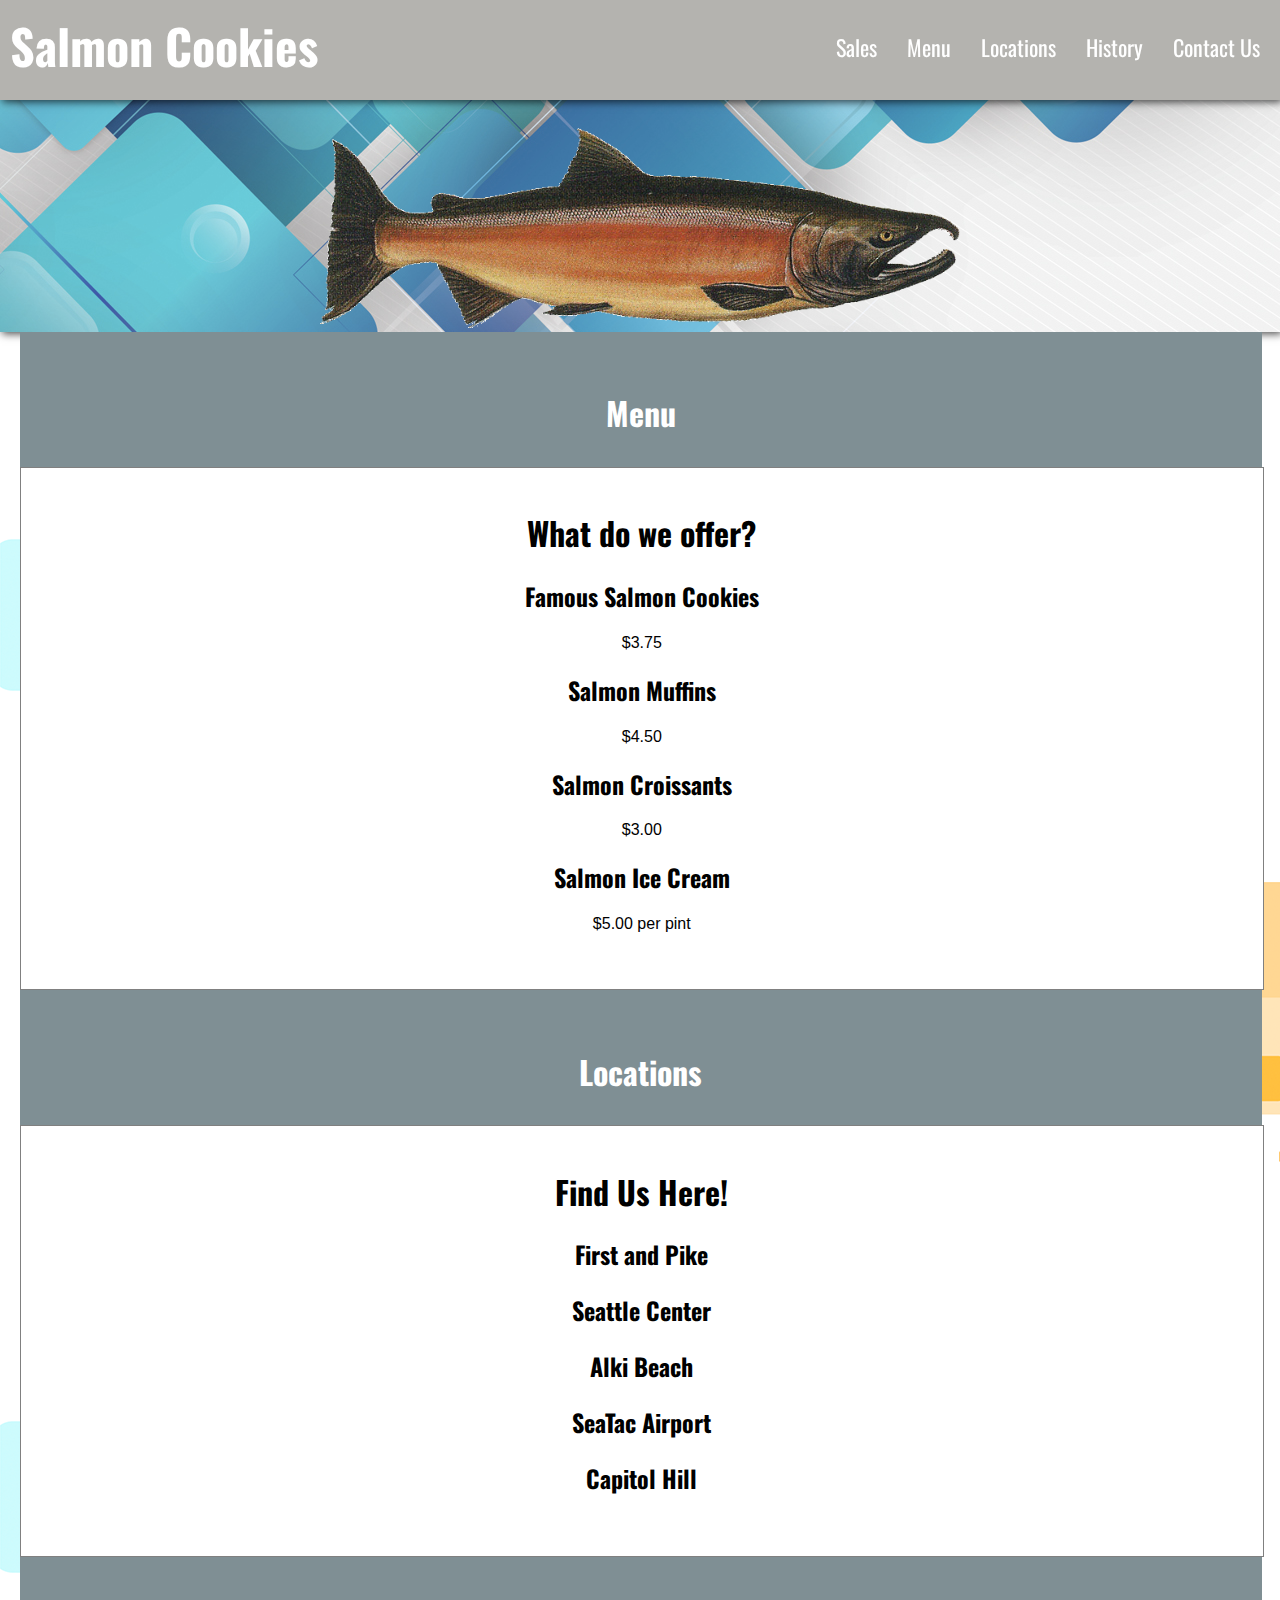
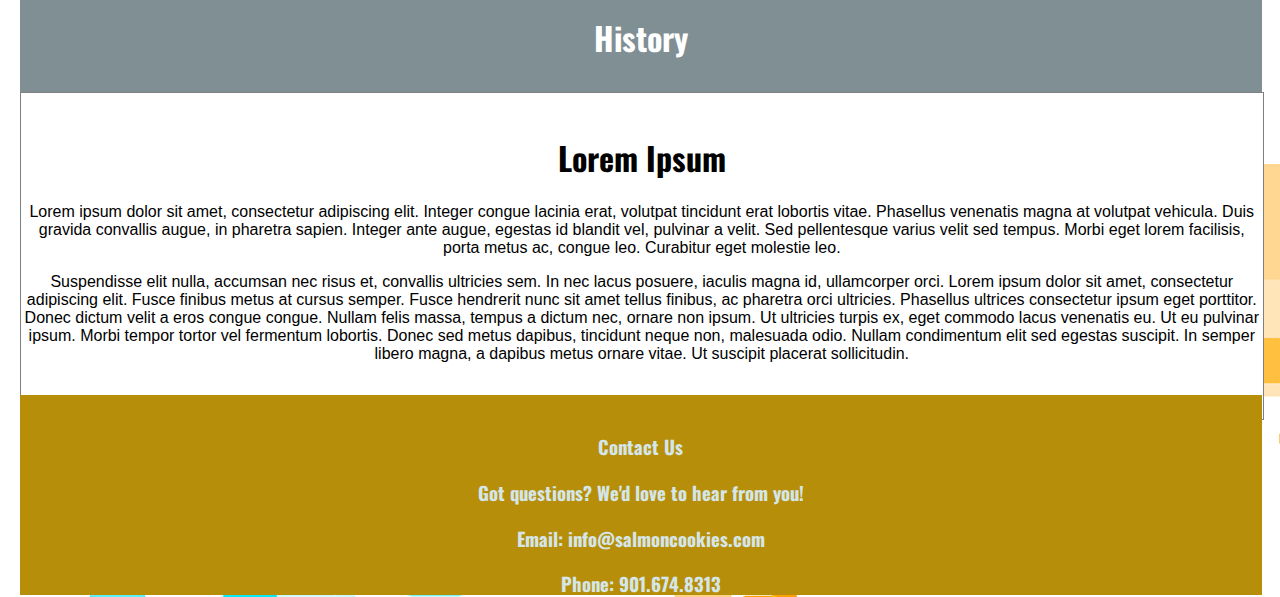
==== index.html @ ca8195d8 "changed some titles" ====
<!DOCTYPE html>
<html>
<head>
  <meta charset="utf-8">
  <title>Salmon Cookies | Seattle's Best Coffee Cookie</title>
  <link rel="stylesheet" href="style.css">
  <link href='https://fonts.googleapis.com/css?family=Oswald' rel='stylesheet'>
</head>
<body>
  <body>
    <div id="topBar">
      <div id="topInfo">
        <h1 id="headerName"><a href="#home">Salmon Cookies</a></h1>
        <a name="home"></a>
      </div>
      <div id="topNav">
        <ul>
          <li><a href="#contact">Contact Us</a></li>
          <li><a href="#history">History</a></li>
          <li><a href="#locations">Locations</a></li>
          <li><a href="#menu">Menu</a></li>
          <li><a href="sales.html">Sales</a></li>
        </ul>
      </div>
    </div>
    <div id="banner">
      <img src="imgs/salmon.png">
    </div>
      <div class="divider">
        <h1>Menu</h1>
        <a name=menu></a>
      </div>
      <div class="mainContainers">
        <h1>What do we offer?</h1>
        <h2>Famous Salmon Cookies</h2>
        <div class="price"><p>$3.75</p></div>
        <h2>Salmon Muffins</h2>
        <div class="price"><p>$4.50</p></div>
        <h2>Salmon Croissants</h2>
        <div class="price"><p>$3.00</p></div>
        <h2>Salmon Ice Cream</h2>
        <div class="price"><p>$5.00 per pint</p></div>
      </div>

      <div class="divider">
        <h1>Locations</h1>
        <a name="locations"></a>
      </div>

      <div class="mainContainers">
        <h1>Find Us Here!</h1>
        <h2>First and Pike</h2>
        <h2>Seattle Center</h2>
        <h2>Alki Beach</h2>
        <h2>SeaTac Airport</h2>
        <h2>Capitol Hill</h2>
      </div>

      <div class="divider">
        <h1>History</h1>
        <a name="history"></a>
      </div>

      <div class="mainContainers">
        <h1>Lorem Ipsum</h1>
        <p>Lorem ipsum dolor sit amet, consectetur adipiscing elit. Integer congue lacinia erat, volutpat tincidunt erat lobortis vitae. Phasellus venenatis magna at volutpat vehicula. Duis gravida convallis augue, in pharetra sapien. Integer ante augue, egestas id blandit vel, pulvinar a velit. Sed pellentesque varius velit sed tempus. Morbi eget lorem facilisis, porta metus ac, congue leo. Curabitur eget molestie leo.</p>
        <p>Suspendisse elit nulla, accumsan nec risus et, convallis ultricies sem. In nec lacus posuere, iaculis magna id, ullamcorper orci. Lorem ipsum dolor sit amet, consectetur adipiscing elit. Fusce finibus metus at cursus semper. Fusce hendrerit nunc sit amet tellus finibus, ac pharetra orci ultricies. Phasellus ultrices consectetur ipsum eget porttitor. Donec dictum velit a eros congue congue. Nullam felis massa, tempus a dictum nec, ornare non ipsum. Ut ultricies turpis ex, eget commodo lacus venenatis eu. Ut eu pulvinar ipsum. Morbi tempor tortor vel fermentum lobortis. Donec sed metus dapibus, tincidunt neque non, malesuada odio. Nullam condimentum elit sed egestas suscipit. In semper libero magna, a dapibus metus ornare vitae. Ut suscipit placerat sollicitudin.</p>
      </div>

        <div id="footerContainer">
          <a name="contact"></a>
          <div id="contactInfo">
            <h3>Contact Us<h3>
              <p>Got questions? We'd love to hear from you!</p>
              <p>Email: info@salmoncookies.com</p>
              <p>Phone: 901.674.8313</p>
            </div>
          </div>

        </body>
        </html>
---- style.css ----
html, body {
  margin: 0;
  padding: 0;
}

body {
  background-image: url("imgs/background.png");
  background-repeat: repeat-y;
}

img {
  height: 100%
}

a {
  text-decoration: none;
  color: inherit;
}

#topBar {
  background-color: rgb(180, 179, 175);
  color: white;
  box-shadow: 2px 2px 8px rgba(0, 0, 0, 0.7);
  padding: 0px;
  position: fixed;
  width: 100%;
  height: 100px;
}

#topBar #topNav li {
  display: inline-block;
  float: right;
  padding: 15px 20px 0px 10px;
  height: 35px;
  font-family: 'Oswald', sans-serif;
  font-size: 22px;
}

#topBar #topNav li:hover {
  color: rgb(30, 163, 180);
}

#headerName {
  float: left;
  text-align: left;
  font-family: 'Oswald', sans-serif;
  font-size: 48px;
  width: 40%;
  margin: 10px 20px 20px 10px;
}

#banner {
  background-image: url("imgs/banner3.jpg");
  padding: 128px 0px 4px 0px;
  height: 200px;
  box-shadow: 2px 2px 8px rgba(0, 0, 0, 0.7);
}

#banner img {
  padding-left: 25%;
}

#footerContainer {
  color: rgb(213, 230, 232);
  background-color: rgb(182, 142, 10);
  text-align: center;
  position: relative;
  height: 180px;
  padding-top: 20px;
  width: 97%;
  margin: -25px 20px 0px 20px;
  font-family: 'Baskerville', serif;
}

#price {
  font-family: 'Georgia', serif;
}

.mainContainers {
  color: black;
  background-color: white;
  text-align: center;
  width: 97%;
  padding: 20px 0px 40px 0px;
  margin: 0px 20px;
  border: grey solid 1px;
}

.mainContainers h1,h2,h3 {
  font-family: 'Oswald', sans-serif;
}

.mainContainers p {
  font-family: 'Helvetica', sans-serif;
}

.mainContainers table,th,td {
  font-family: 'Helvetica', sans-serif;
  text-align: left;
  border-collapse: collapse;
}

.mainContainers th,td {
  border-bottom: 1px solid rgb(234, 234, 234);
  padding: 10px;
}

.mainContainers th {
  background-color: rgb(70, 70, 70);
  color: white;
}

.mainContainers tr:hover {
  background-color: rgb(219, 242, 255)
}

.divider {
  text-align: center;
  width: 97%;
  padding: 36px 0px 60px 0px;
  margin: 0px 20px 0px 20px;
  height: 39px;
  background-color: rgb(127, 143, 148);
  color: white;
  font-family: 'Oswald', sans-serif;
}
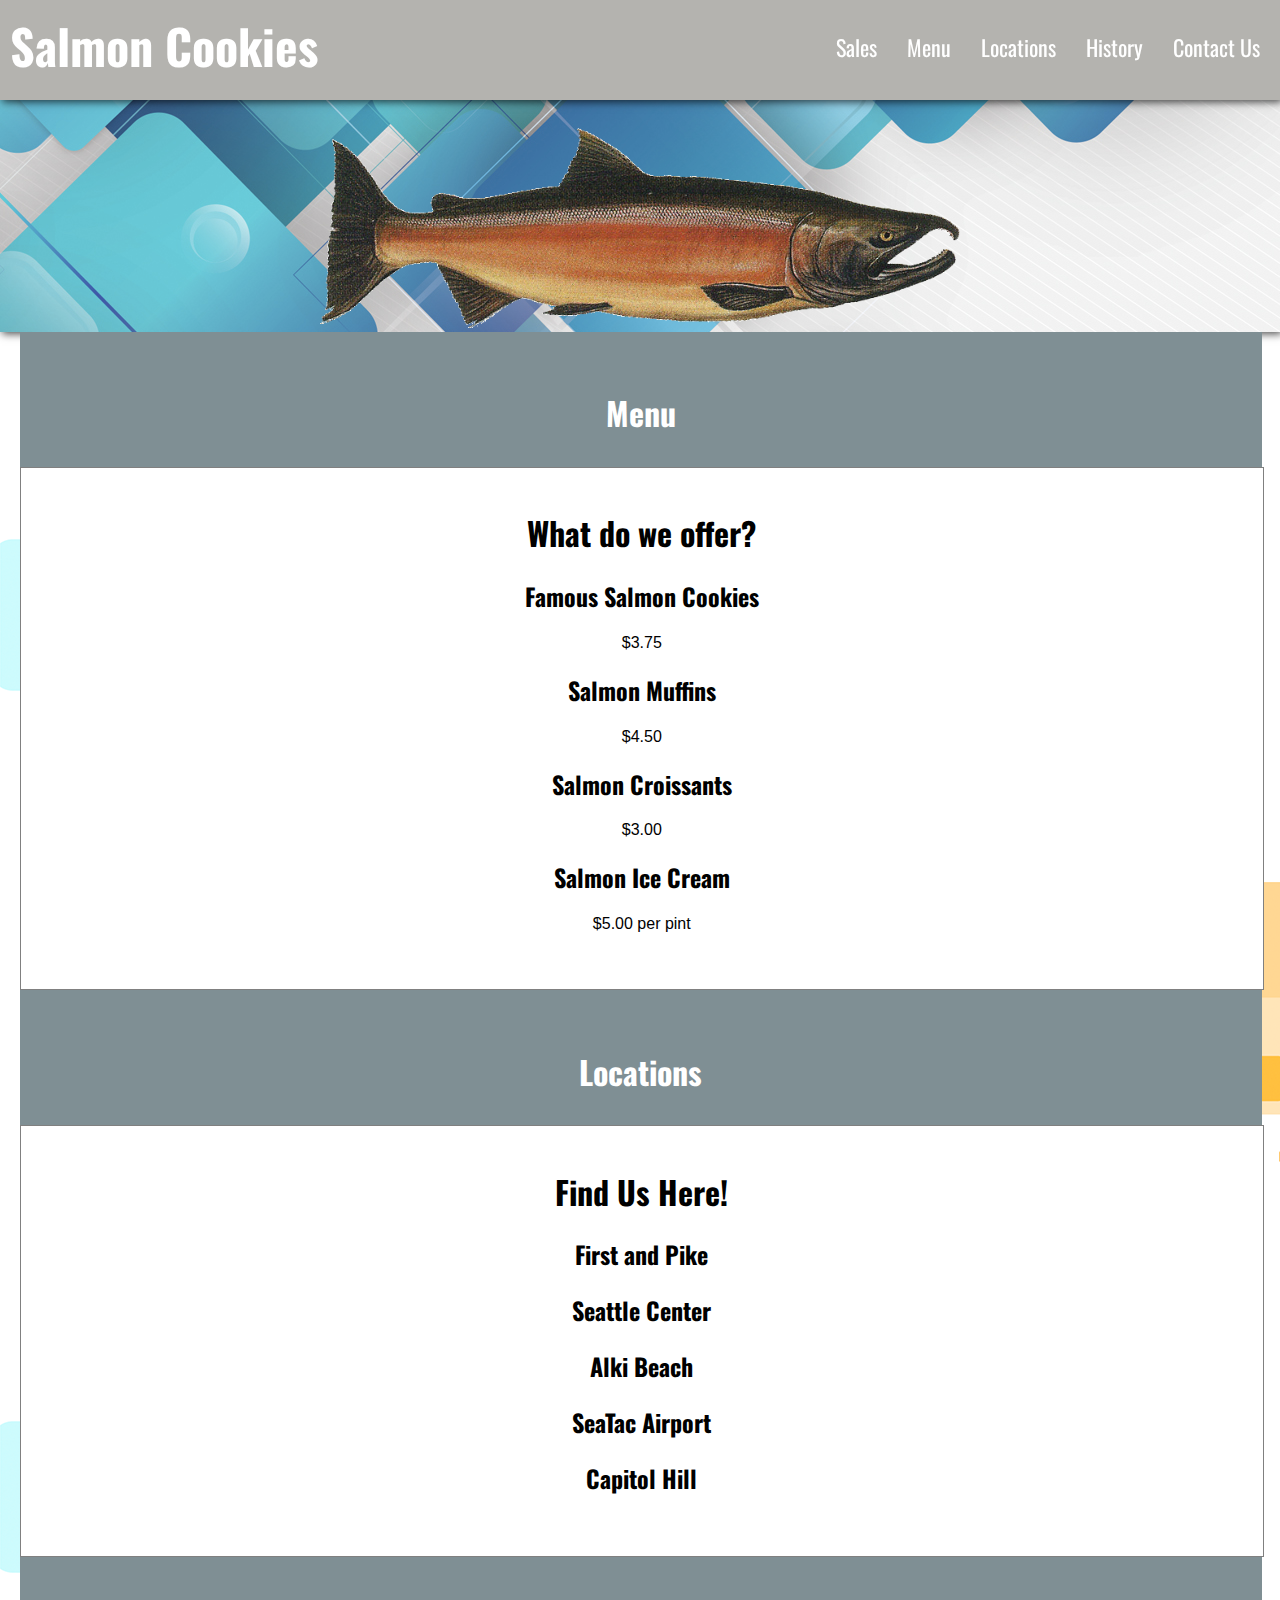
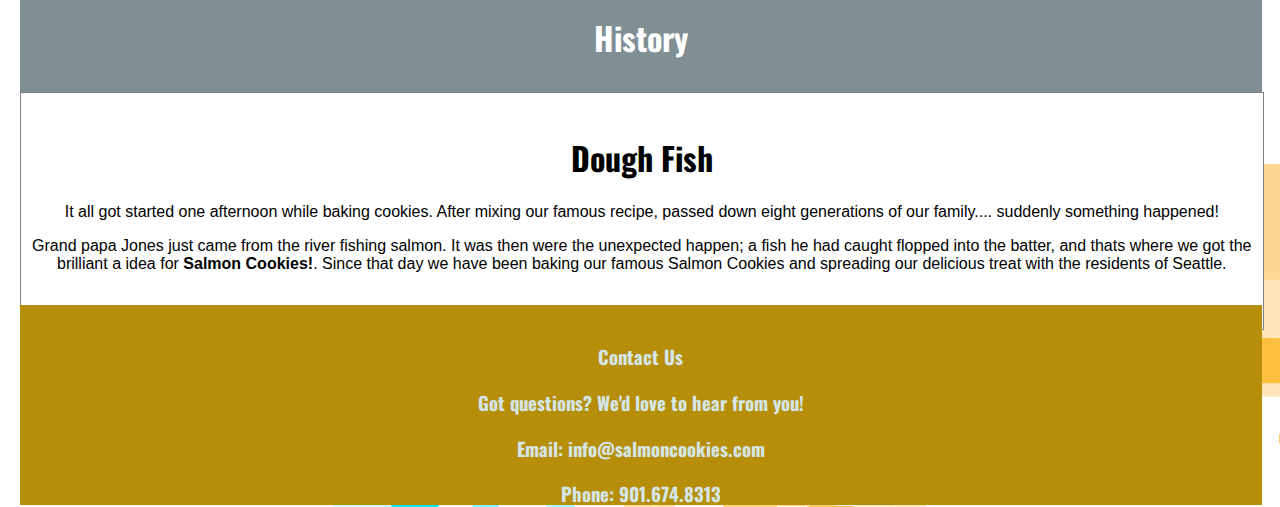
==== commit d55d8629: "added story to index" ====
--- a/index.html
+++ b/index.html
@@ -62,9 +62,9 @@
       </div>
 
       <div class="mainContainers">
-        <h1>Lorem Ipsum</h1>
-        <p>Lorem ipsum dolor sit amet, consectetur adipiscing elit. Integer congue lacinia erat, volutpat tincidunt erat lobortis vitae. Phasellus venenatis magna at volutpat vehicula. Duis gravida convallis augue, in pharetra sapien. Integer ante augue, egestas id blandit vel, pulvinar a velit. Sed pellentesque varius velit sed tempus. Morbi eget lorem facilisis, porta metus ac, congue leo. Curabitur eget molestie leo.</p>
-        <p>Suspendisse elit nulla, accumsan nec risus et, convallis ultricies sem. In nec lacus posuere, iaculis magna id, ullamcorper orci. Lorem ipsum dolor sit amet, consectetur adipiscing elit. Fusce finibus metus at cursus semper. Fusce hendrerit nunc sit amet tellus finibus, ac pharetra orci ultricies. Phasellus ultrices consectetur ipsum eget porttitor. Donec dictum velit a eros congue congue. Nullam felis massa, tempus a dictum nec, ornare non ipsum. Ut ultricies turpis ex, eget commodo lacus venenatis eu. Ut eu pulvinar ipsum. Morbi tempor tortor vel fermentum lobortis. Donec sed metus dapibus, tincidunt neque non, malesuada odio. Nullam condimentum elit sed egestas suscipit. In semper libero magna, a dapibus metus ornare vitae. Ut suscipit placerat sollicitudin.</p>
+        <h1>Dough Fish</h1>
+        <p>It all got started one afternoon while baking cookies. After mixing our famous recipe, passed down eight generations of our family.... suddenly something happened!</p>
+        <p>Grand papa Jones just came from the river fishing salmon. It was then were the unexpected happen; a fish he had caught flopped into the batter, and thats where we got the brilliant a idea for <strong>Salmon Cookies!</strong>. Since that day we have been baking our famous Salmon Cookies and spreading our delicious treat with the residents of Seattle. </p>
       </div>
 
         <div id="footerContainer">
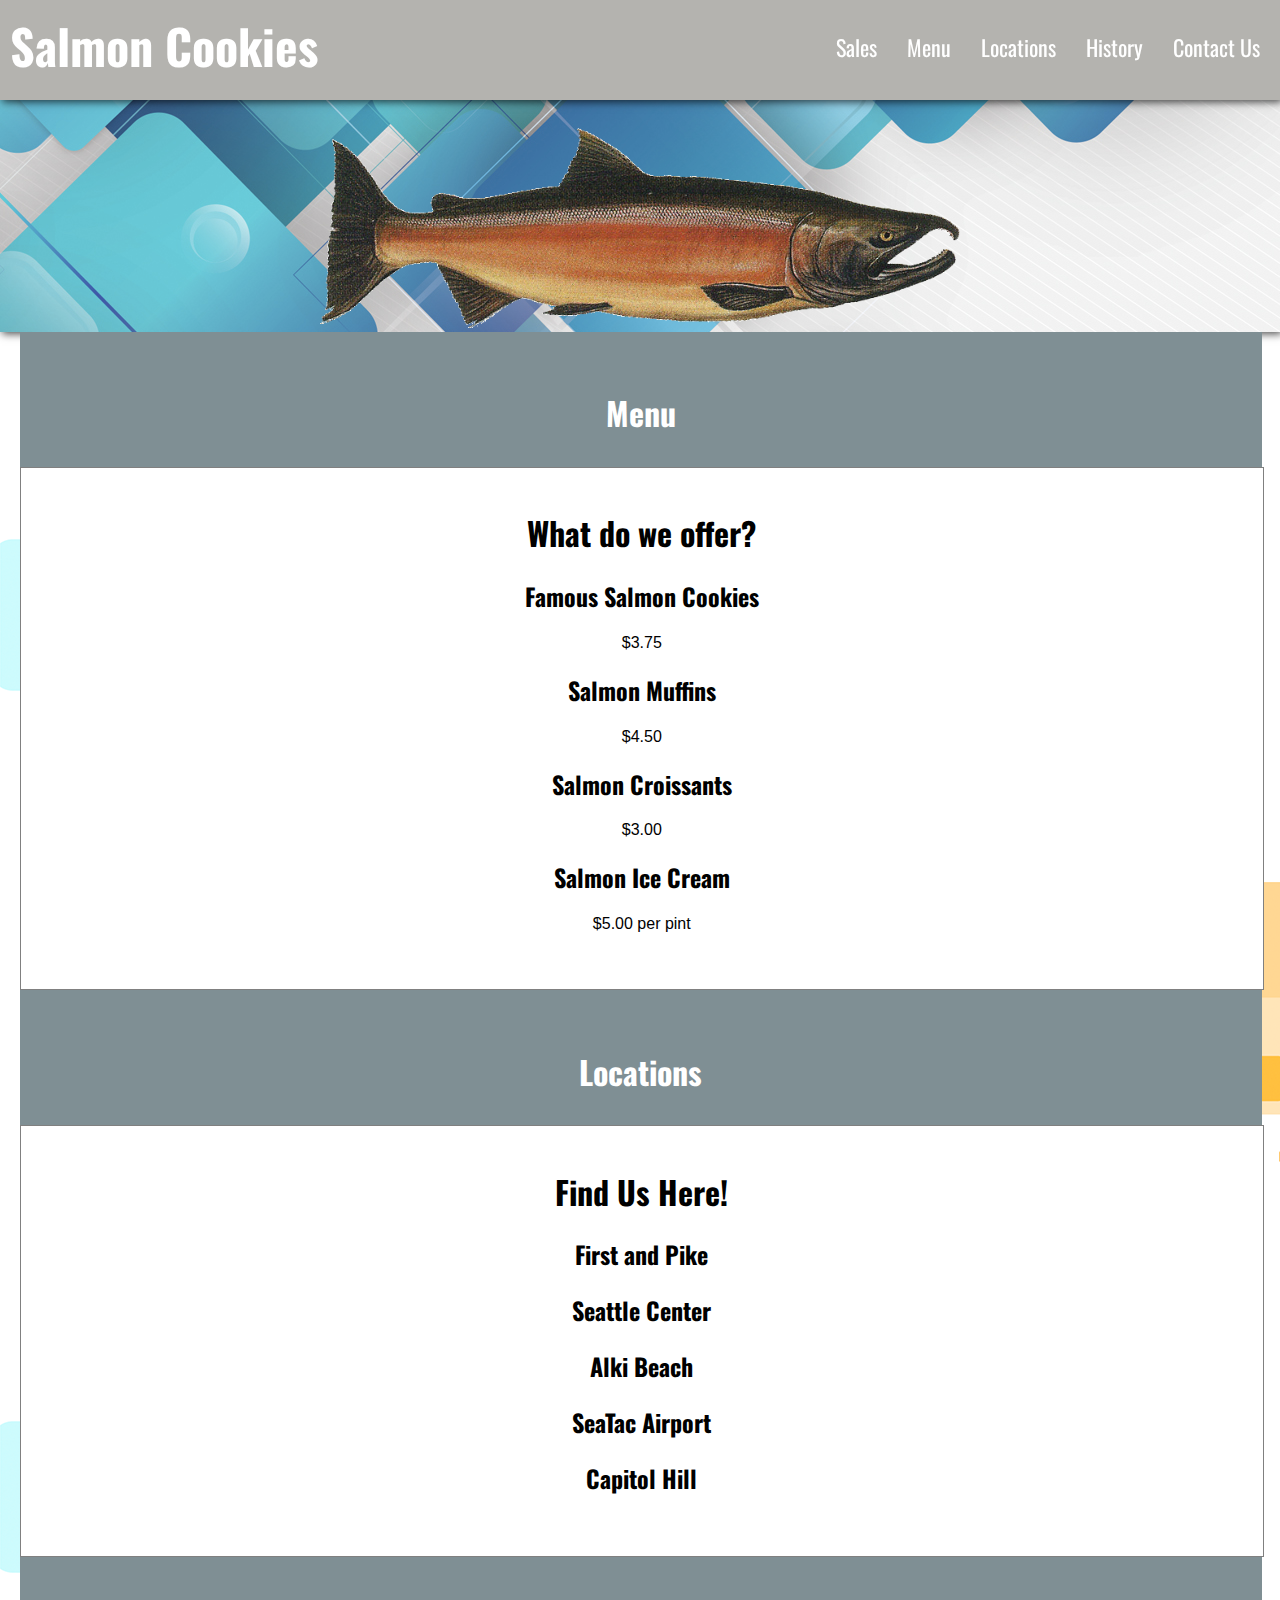
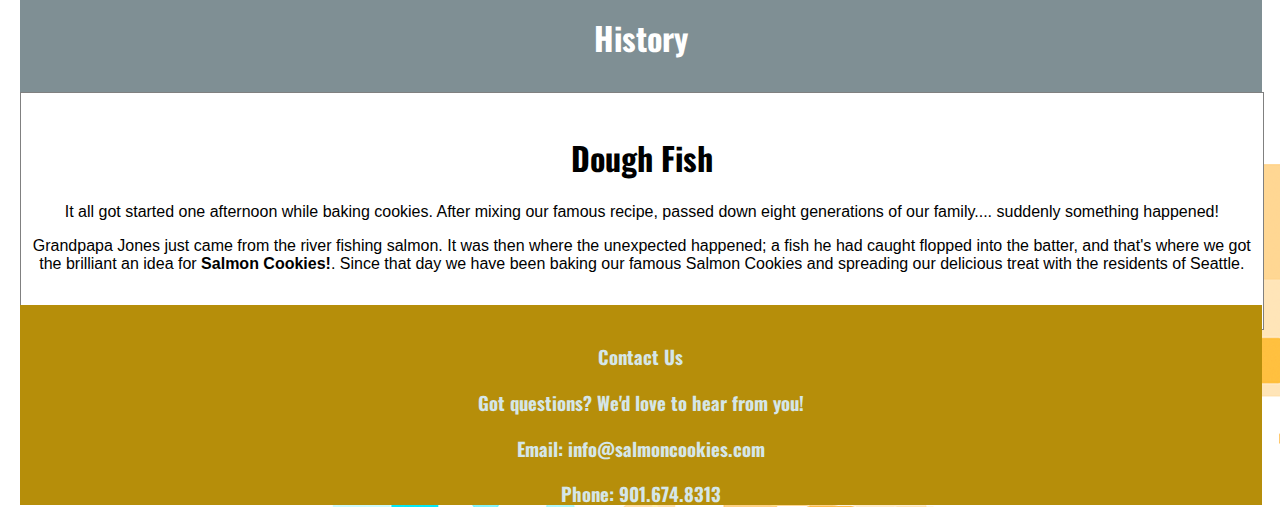
==== commit ddd99c78: "fixed gammar on story" ====
--- a/index.html
+++ b/index.html
@@ -64,7 +64,7 @@
       <div class="mainContainers">
         <h1>Dough Fish</h1>
         <p>It all got started one afternoon while baking cookies. After mixing our famous recipe, passed down eight generations of our family.... suddenly something happened!</p>
-        <p>Grand papa Jones just came from the river fishing salmon. It was then were the unexpected happen; a fish he had caught flopped into the batter, and thats where we got the brilliant a idea for <strong>Salmon Cookies!</strong>. Since that day we have been baking our famous Salmon Cookies and spreading our delicious treat with the residents of Seattle. </p>
+        <p>Grandpapa Jones just came from the river fishing salmon. It was then where the unexpected happened; a fish he had caught flopped into the batter, and that's where we got the brilliant an idea for <strong>Salmon Cookies!</strong>. Since that day we have been baking our famous Salmon Cookies and spreading our delicious treat with the residents of Seattle. </p>
       </div>
 
         <div id="footerContainer">
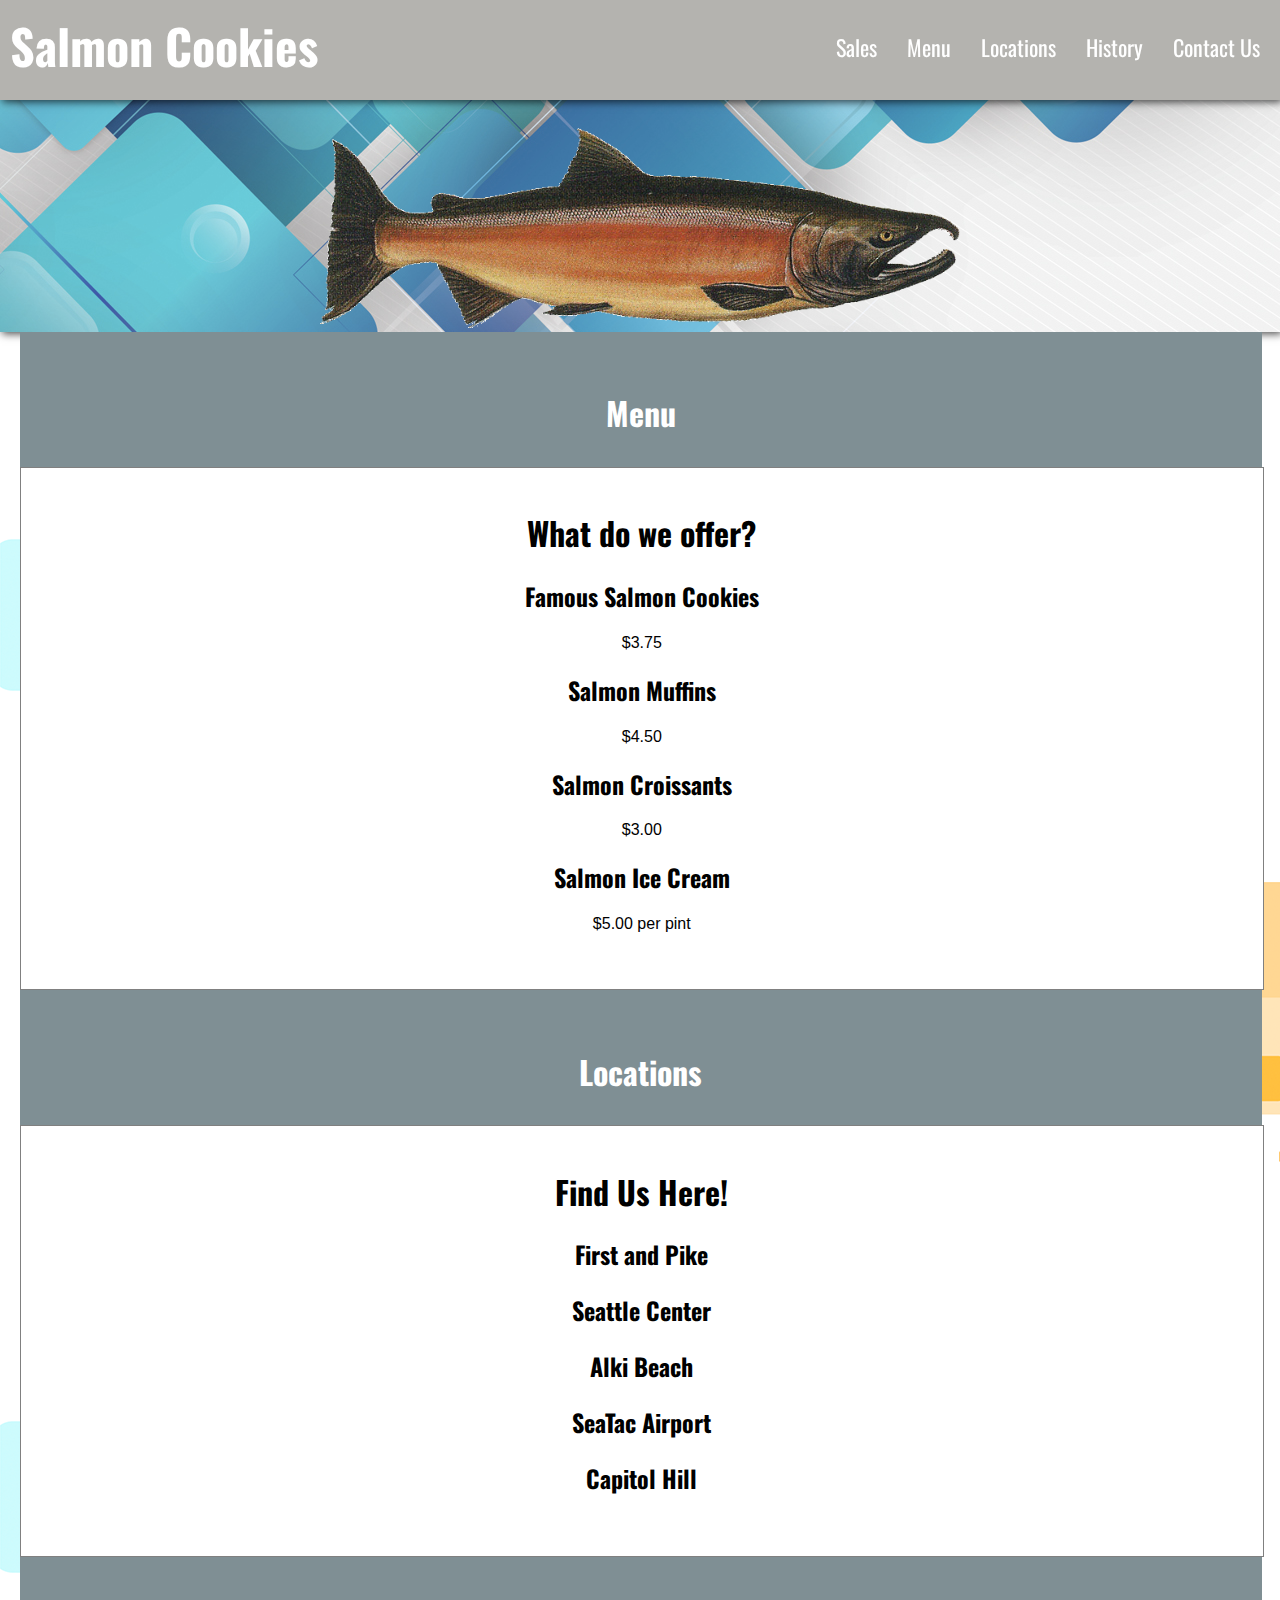
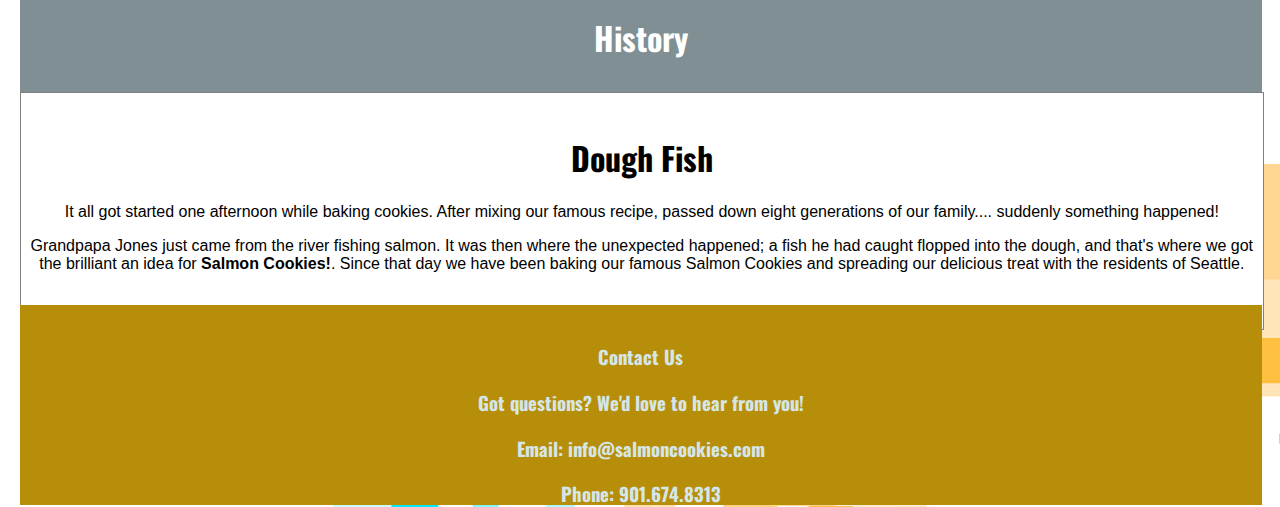
==== commit af2c4fec: "fixed story" ====
--- a/index.html
+++ b/index.html
@@ -64,7 +64,7 @@
       <div class="mainContainers">
         <h1>Dough Fish</h1>
         <p>It all got started one afternoon while baking cookies. After mixing our famous recipe, passed down eight generations of our family.... suddenly something happened!</p>
-        <p>Grandpapa Jones just came from the river fishing salmon. It was then where the unexpected happened; a fish he had caught flopped into the batter, and that's where we got the brilliant an idea for <strong>Salmon Cookies!</strong>. Since that day we have been baking our famous Salmon Cookies and spreading our delicious treat with the residents of Seattle. </p>
+        <p>Grandpapa Jones just came from the river fishing salmon. It was then where the unexpected happened; a fish he had caught flopped into the dough, and that's where we got the brilliant an idea for <strong>Salmon Cookies!</strong>. Since that day we have been baking our famous Salmon Cookies and spreading our delicious treat with the residents of Seattle. </p>
       </div>
 
         <div id="footerContainer">
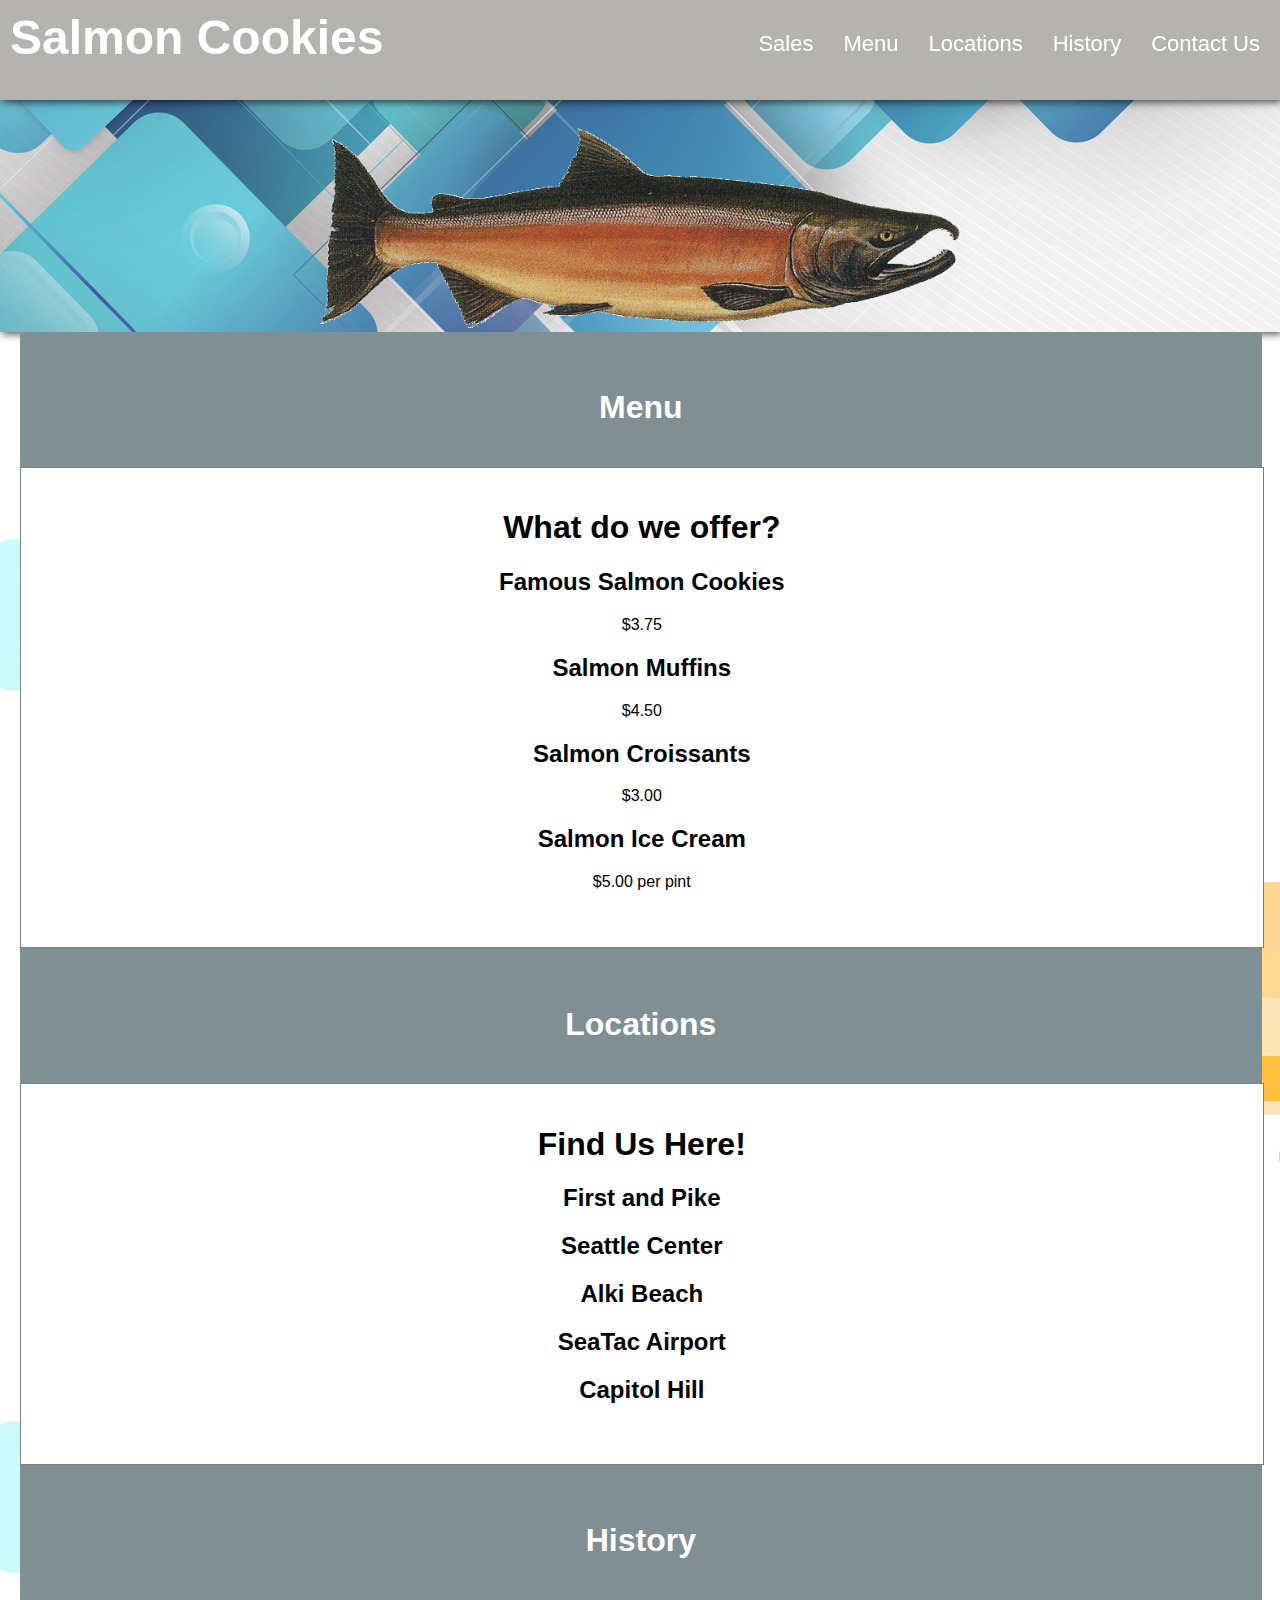
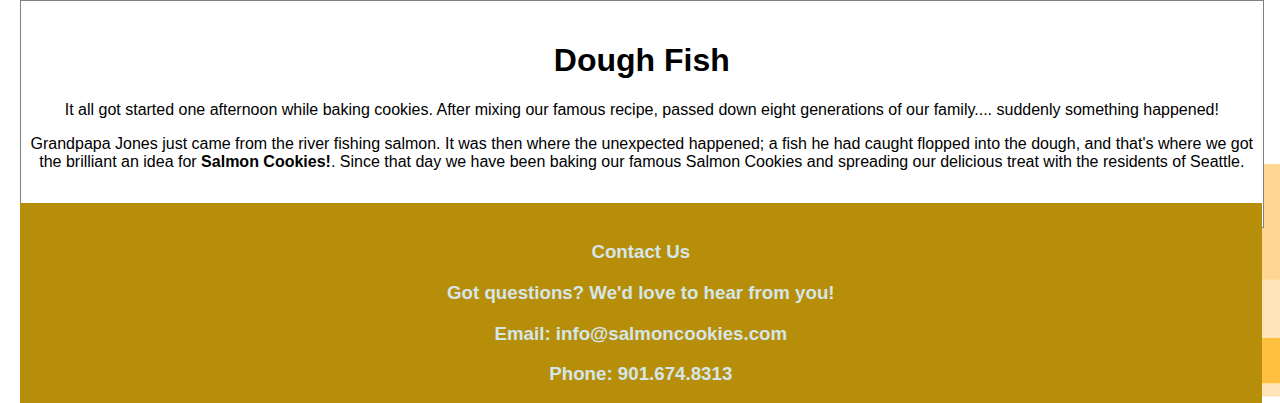
==== commit aa0f84d2: "change fonts on both html file" ====
--- a/index.html
+++ b/index.html
@@ -4,13 +4,13 @@
   <meta charset="utf-8">
   <title>Salmon Cookies | Seattle's Best Coffee Cookie</title>
   <link rel="stylesheet" href="style.css">
-  <link href='https://fonts.googleapis.com/css?family=Oswald' rel='stylesheet'>
+  <link href="https://fonts.googleapis.com/css?family=Amiko" rel="stylesheet">
 </head>
 <body>
   <body>
     <div id="topBar">
       <div id="topInfo">
-        <h1 id="headerName"><a href="#home">Salmon Cookies</a></h1>
+        <h1 id="headerName"><a href="index.html">Salmon Cookies</a></h1>
         <a name="home"></a>
       </div>
       <div id="topNav">
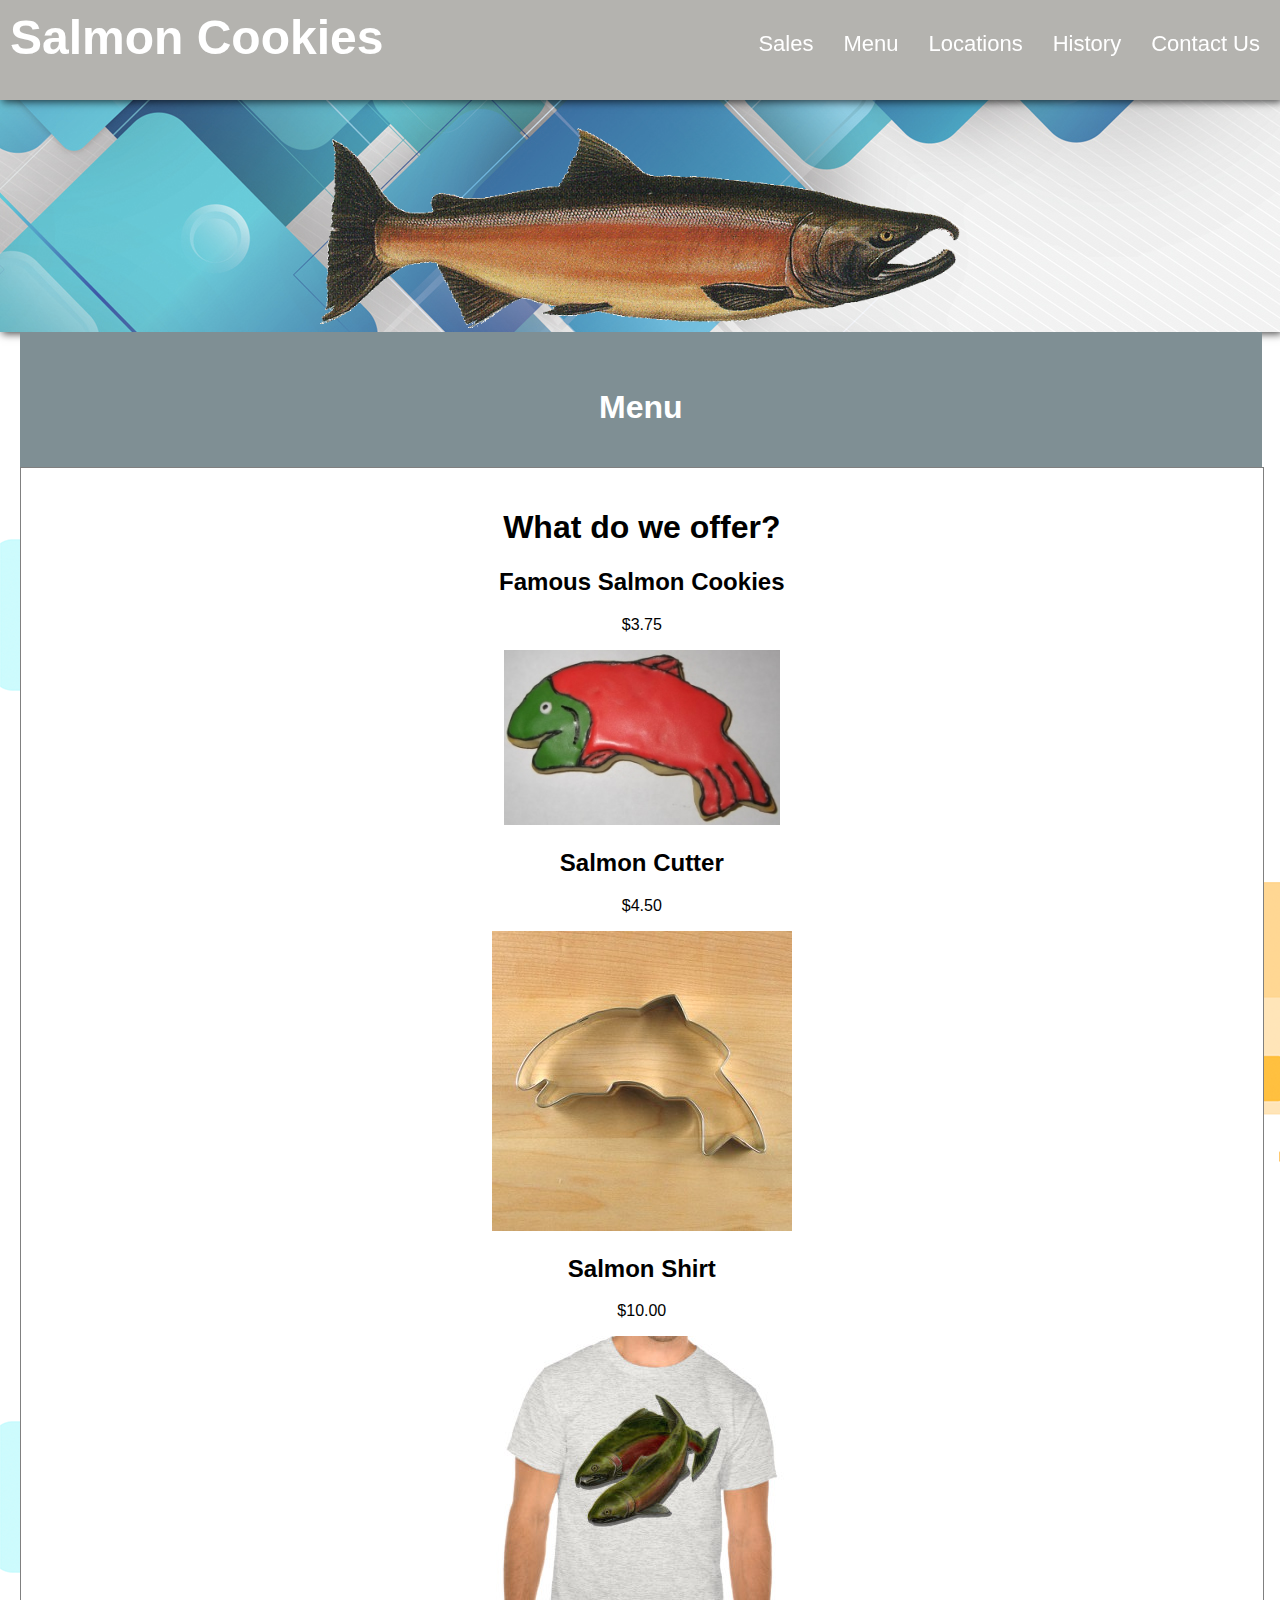
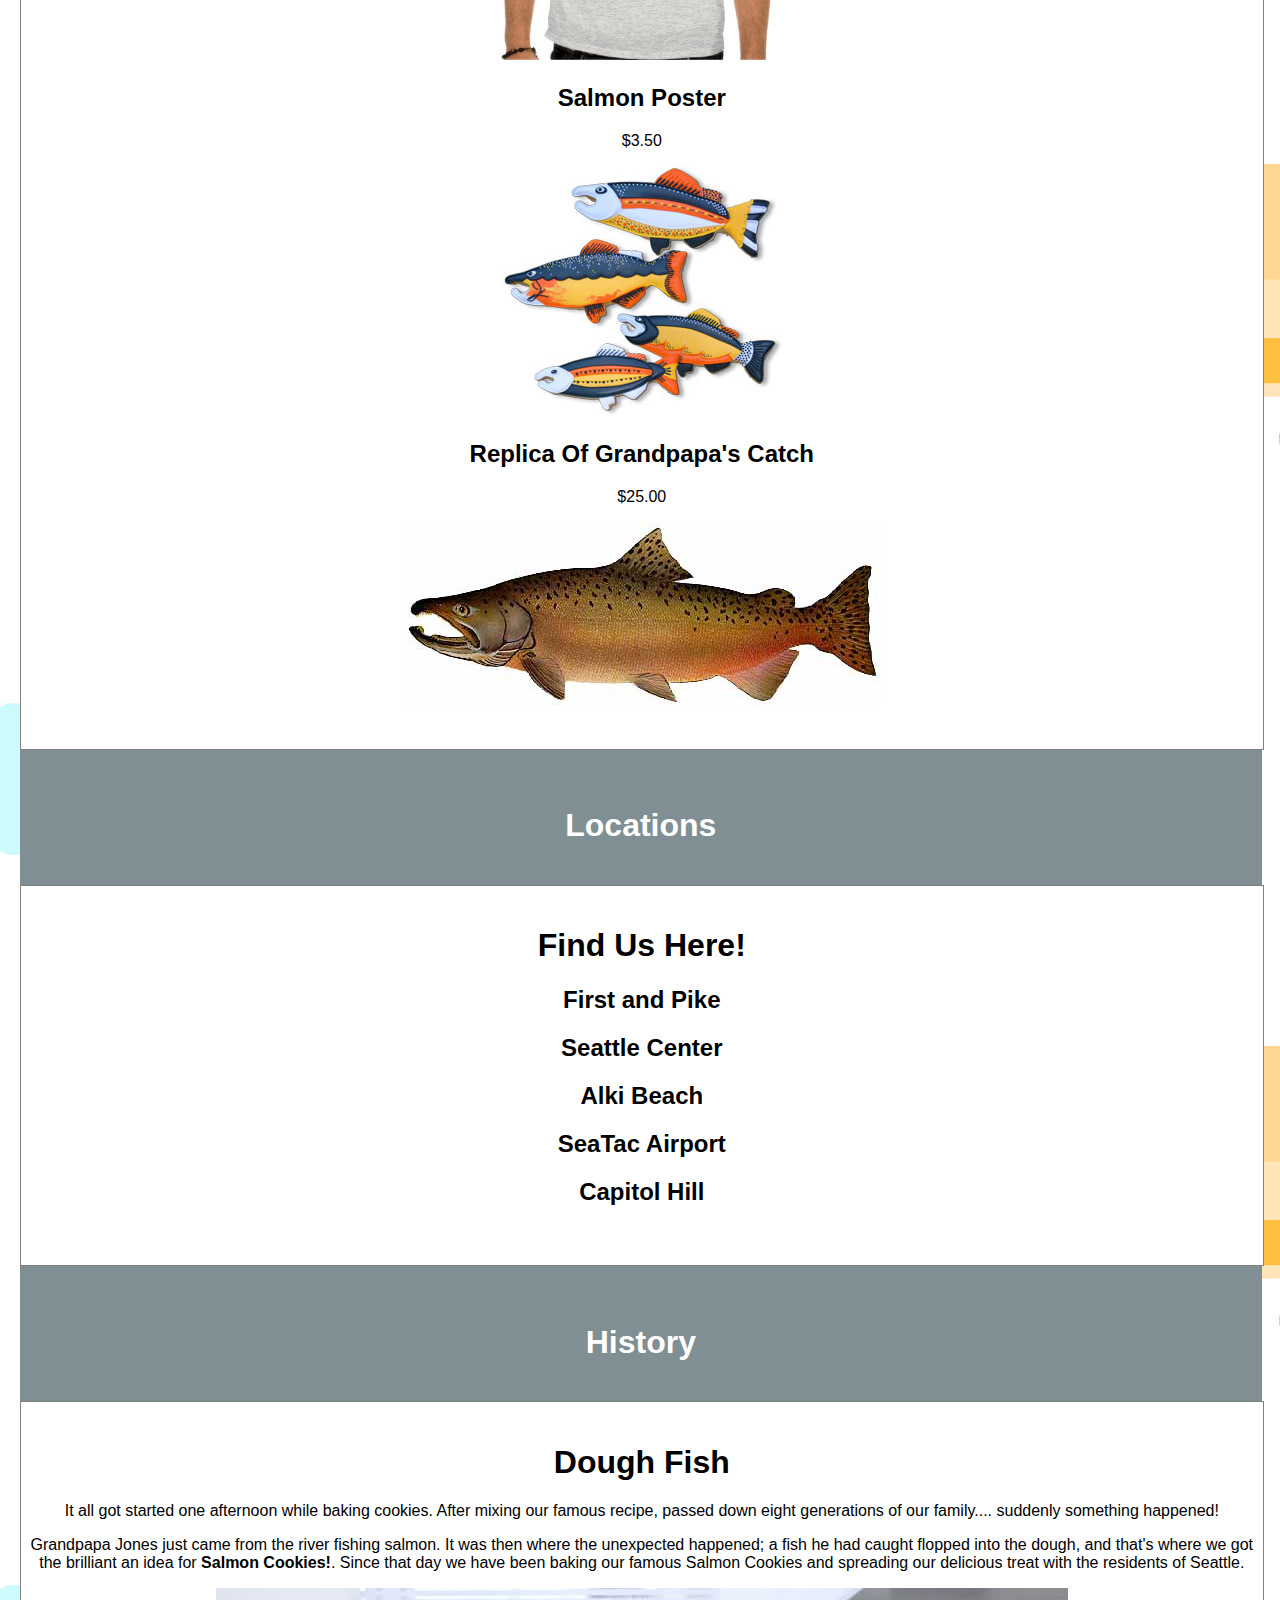
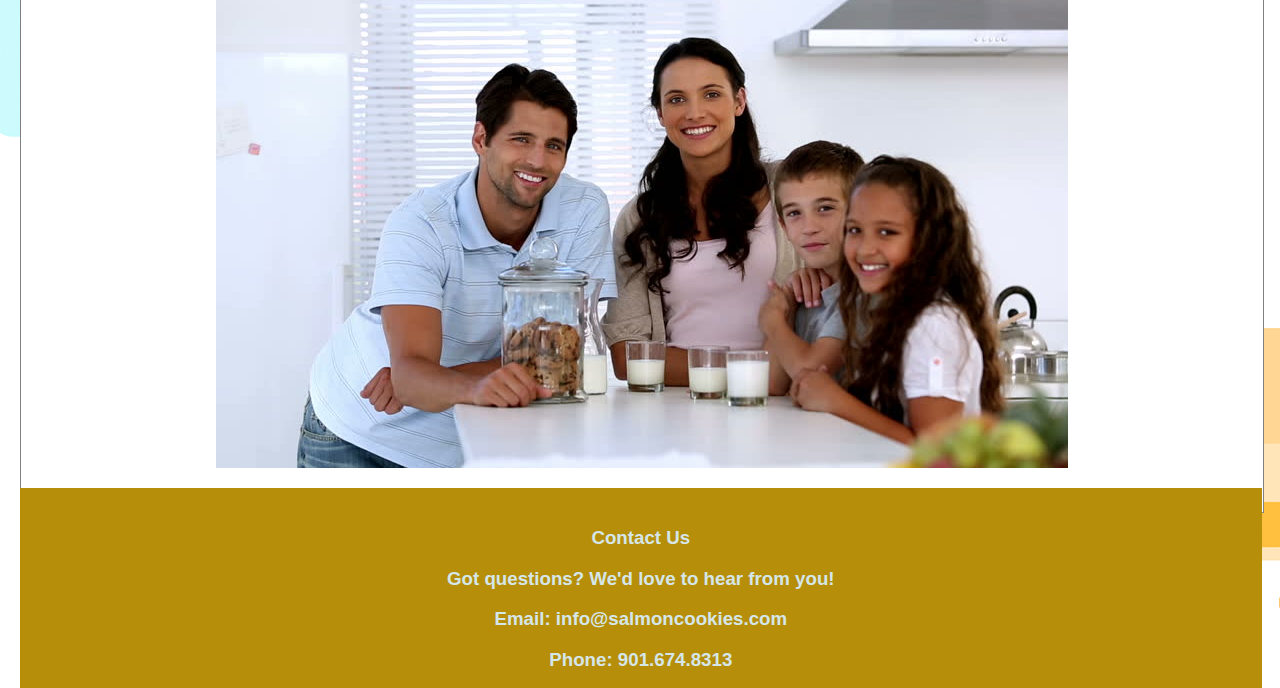
==== commit efc3ef70: "added form on sales htlm file, added pictures to index" ====
--- a/index.html
+++ b/index.html
@@ -34,12 +34,19 @@
         <h1>What do we offer?</h1>
         <h2>Famous Salmon Cookies</h2>
         <div class="price"><p>$3.75</p></div>
-        <h2>Salmon Muffins</h2>
+        <img src="imgs/frosted-cookie.jpg">
+        <h2>Salmon Cutter</h2>
         <div class="price"><p>$4.50</p></div>
-        <h2>Salmon Croissants</h2>
-        <div class="price"><p>$3.00</p></div>
-        <h2>Salmon Ice Cream</h2>
-        <div class="price"><p>$5.00 per pint</p></div>
+        <img src="imgs/cutter.jpeg">
+        <h2>Salmon Shirt</h2>
+        <div class="price"><p>$10.00</p></div>
+        <img src="imgs/shirt.jpg">
+        <h2>Salmon Poster</h2>
+        <div class="price"><p>$3.50</p></div>
+        <img src="imgs/fish.jpg">
+        <h2>Replica Of Grandpapa's Catch</h2>
+        <div class="price"><p>$25.00</p></div>
+        <img src="imgs/chinook.jpg">
       </div>
 
       <div class="divider">
@@ -65,6 +72,7 @@
         <h1>Dough Fish</h1>
         <p>It all got started one afternoon while baking cookies. After mixing our famous recipe, passed down eight generations of our family.... suddenly something happened!</p>
         <p>Grandpapa Jones just came from the river fishing salmon. It was then where the unexpected happened; a fish he had caught flopped into the dough, and that's where we got the brilliant an idea for <strong>Salmon Cookies!</strong>. Since that day we have been baking our famous Salmon Cookies and spreading our delicious treat with the residents of Seattle. </p>
+        <img src="imgs/family.jpg">
       </div>
 
         <div id="footerContainer">
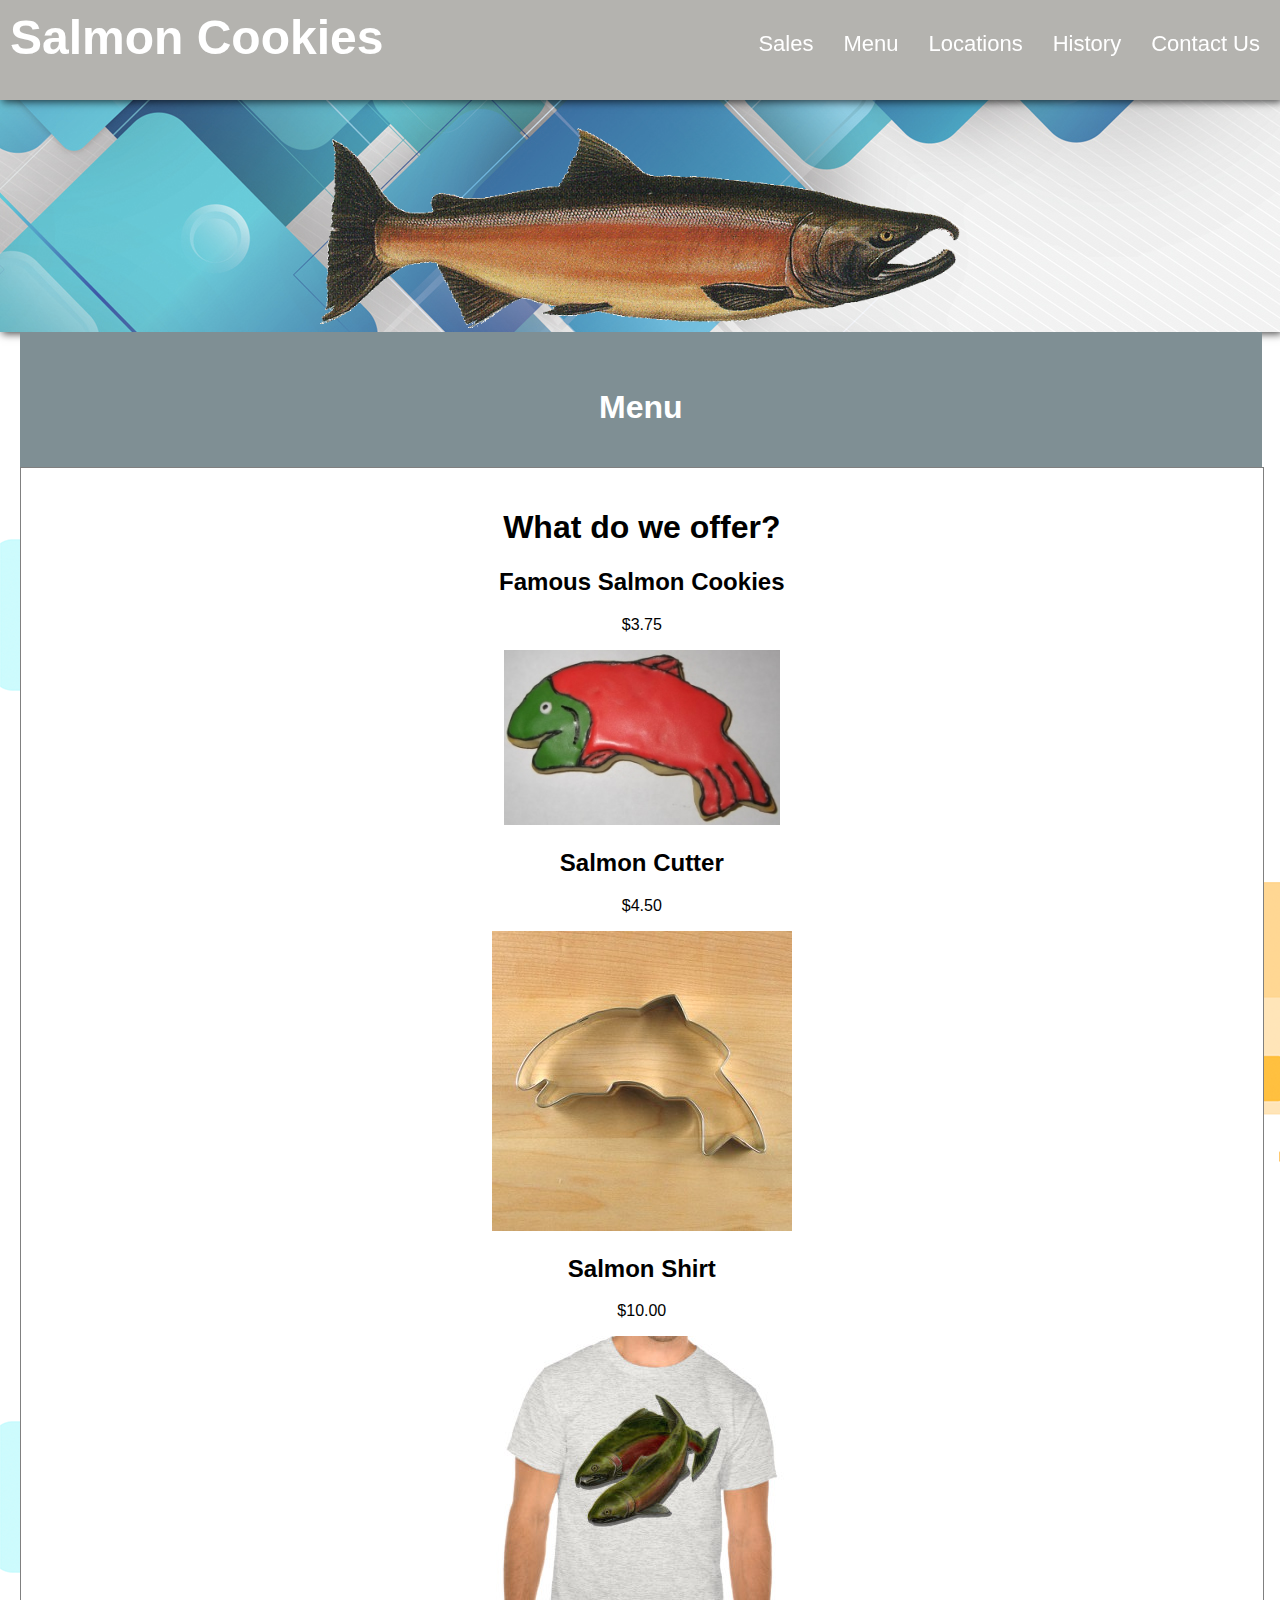
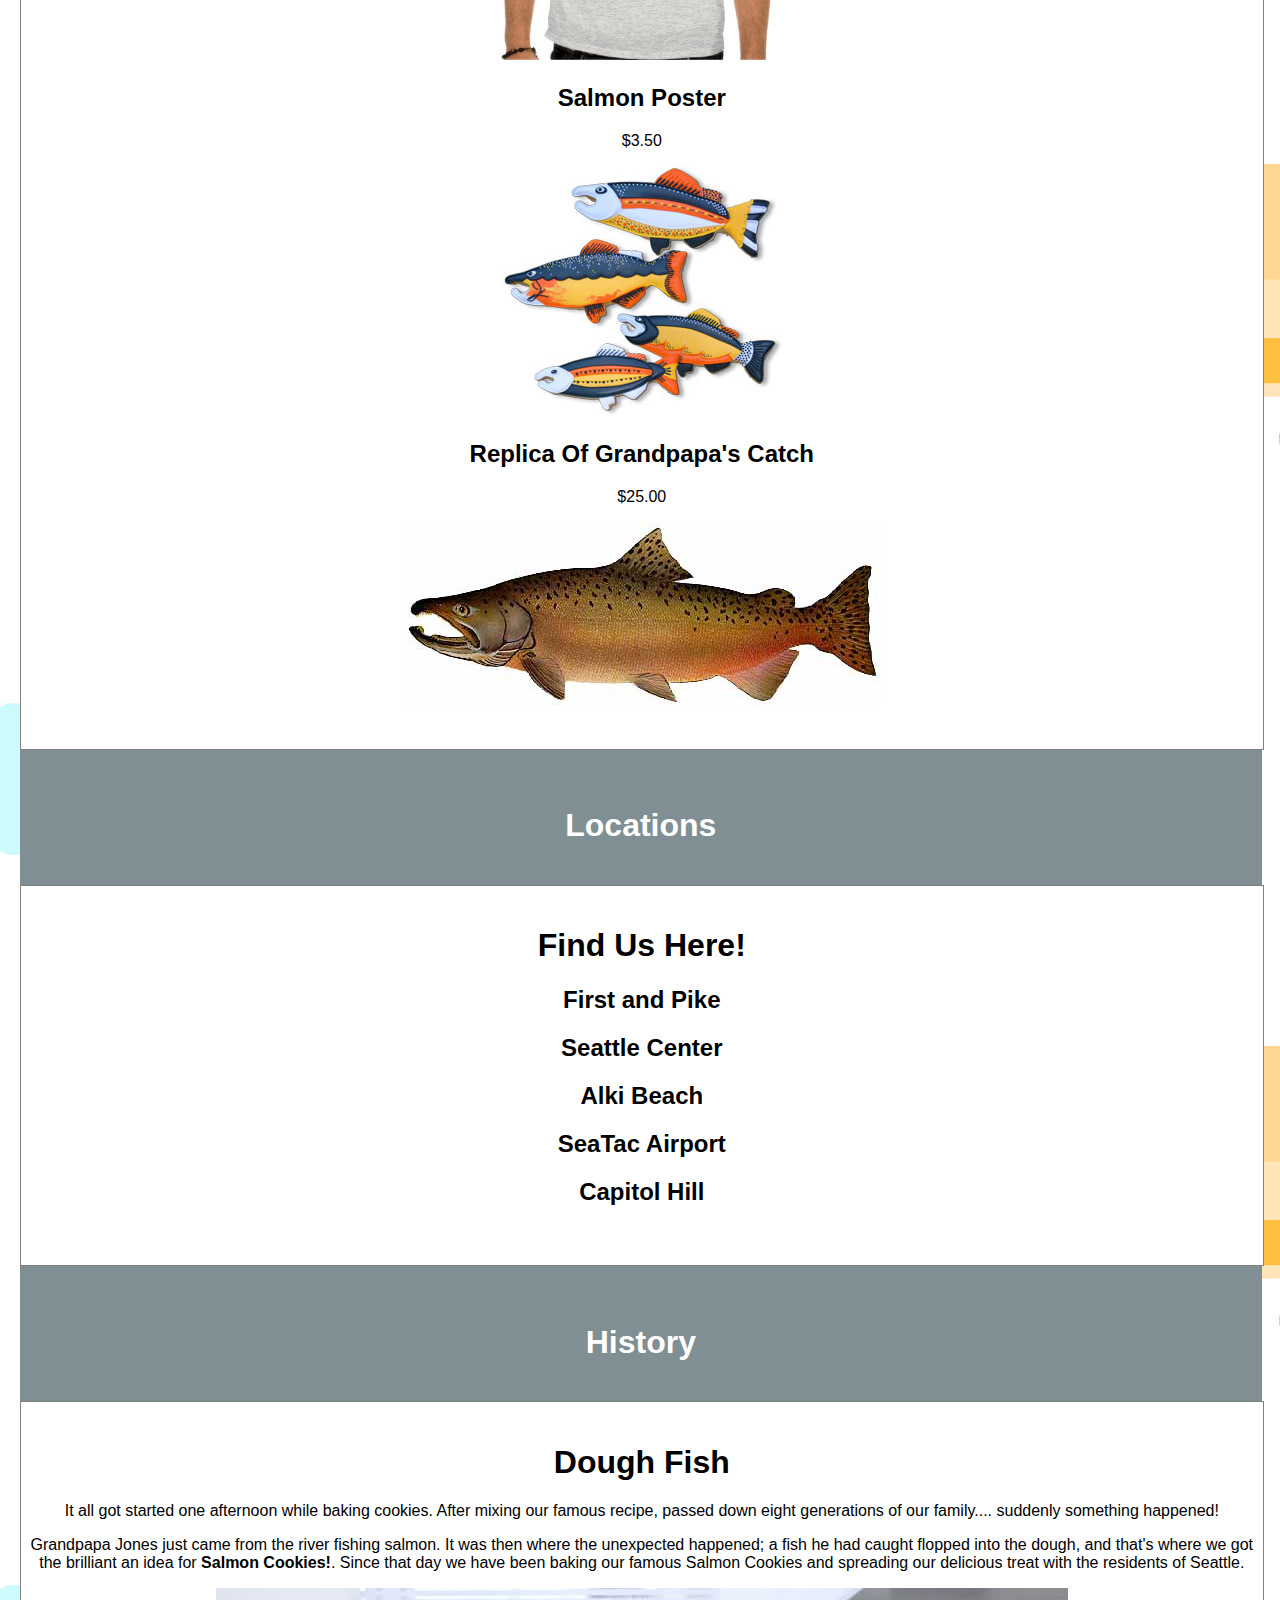
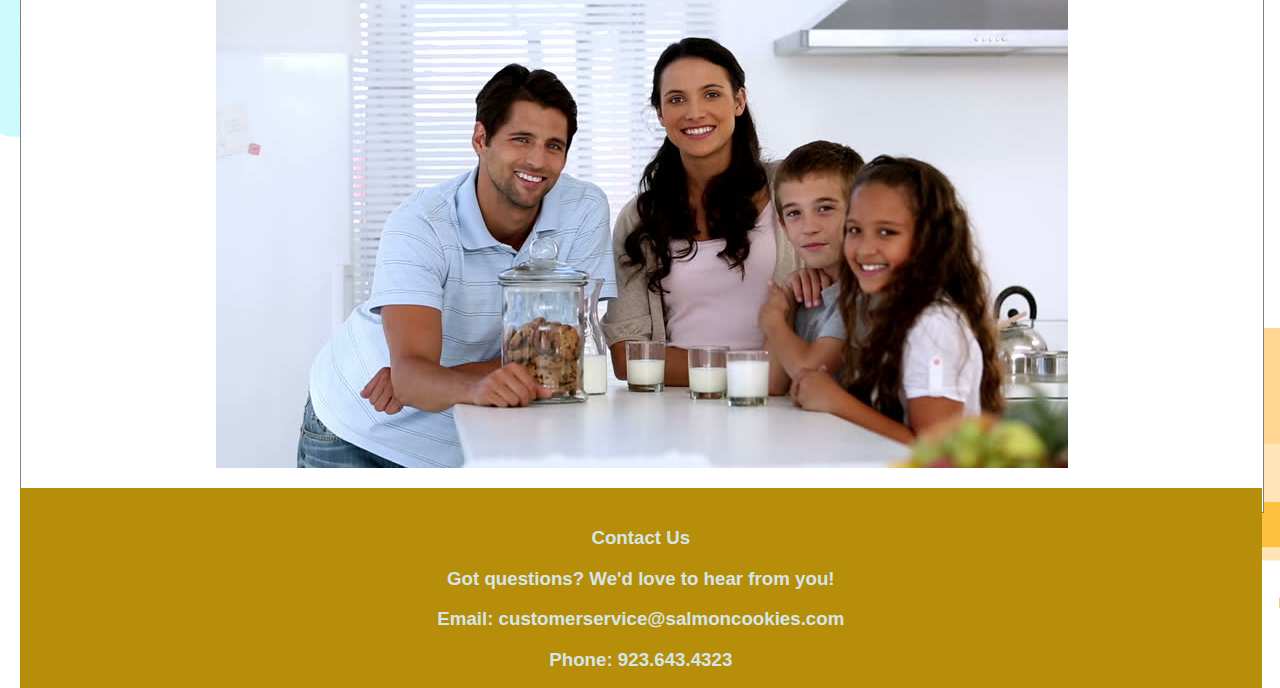
==== commit 3ba562cc: "fix html index" ====
--- a/index.html
+++ b/index.html
@@ -80,8 +80,8 @@
           <div id="contactInfo">
             <h3>Contact Us<h3>
               <p>Got questions? We'd love to hear from you!</p>
-              <p>Email: info@salmoncookies.com</p>
-              <p>Phone: 901.674.8313</p>
+              <p>Email: customerservice@salmoncookies.com</p>
+              <p>Phone: 923.643.4323</p>
             </div>
           </div>
 
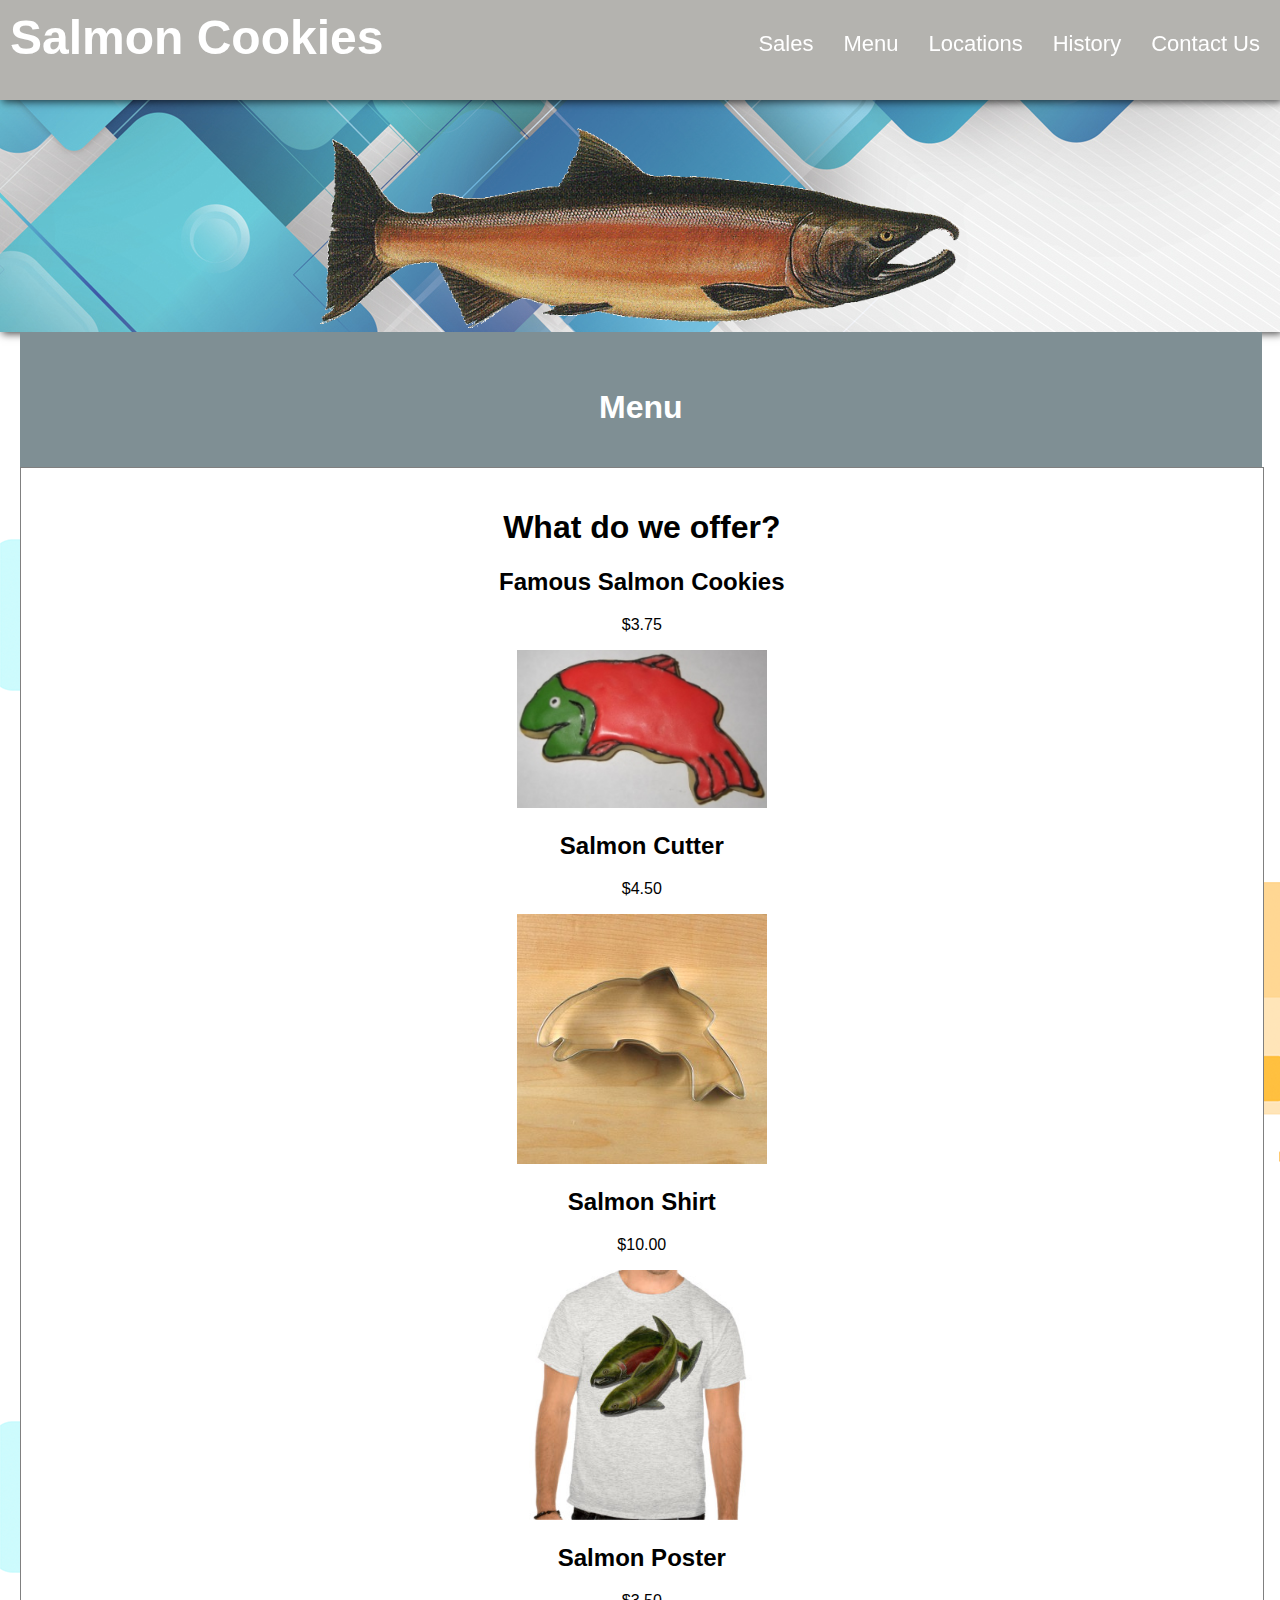
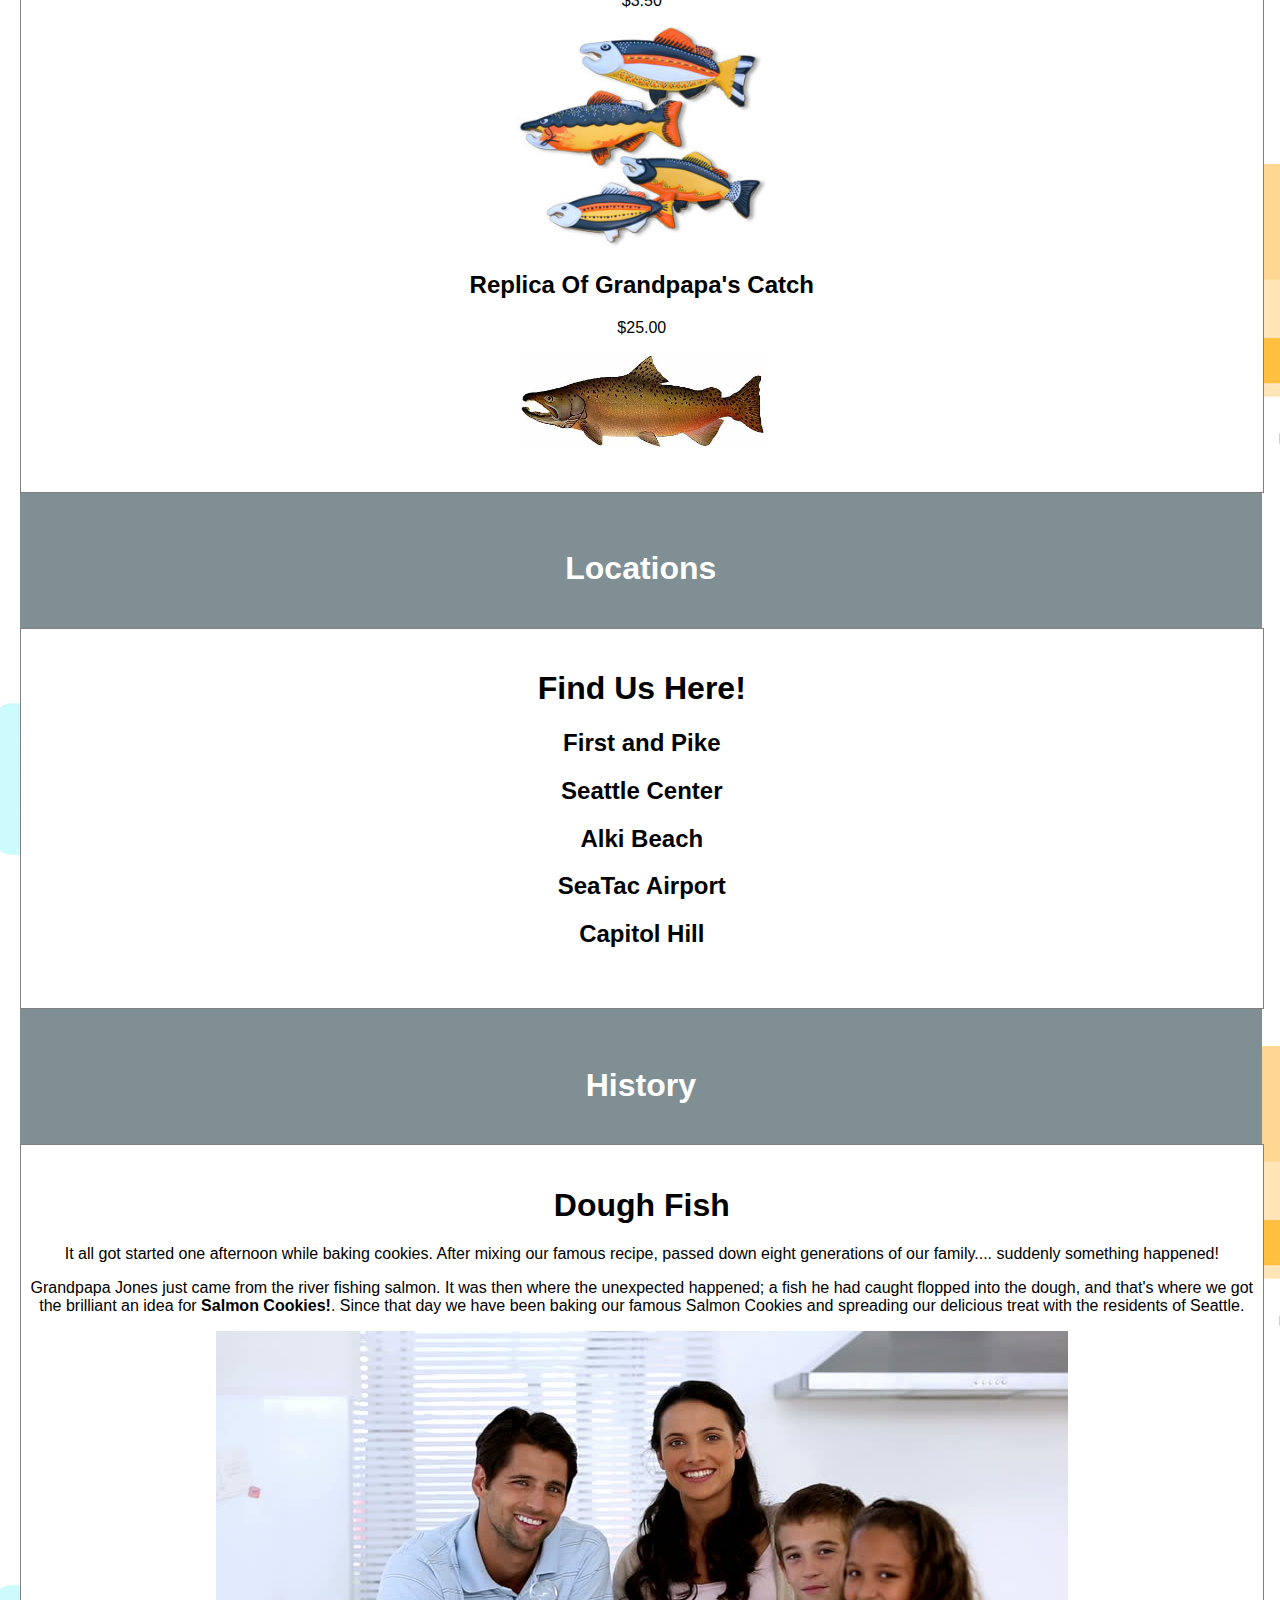
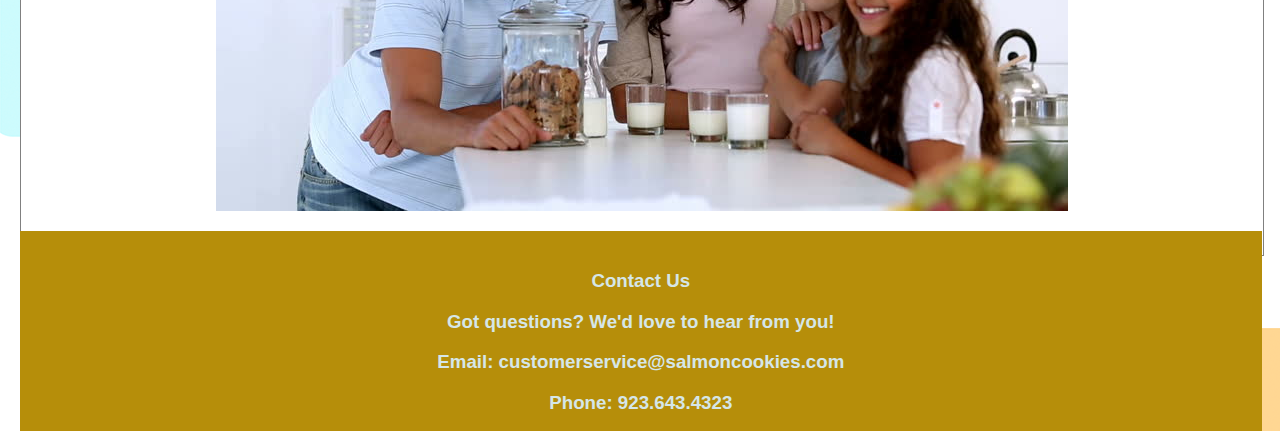
==== commit 5360fbdf: "fixed images same size" ====
--- a/index.html
+++ b/index.html
@@ -34,19 +34,19 @@
         <h1>What do we offer?</h1>
         <h2>Famous Salmon Cookies</h2>
         <div class="price"><p>$3.75</p></div>
-        <img src="imgs/frosted-cookie.jpg">
+        <img src="imgs/frosted-cookie.jpg" width="250" height="250">
         <h2>Salmon Cutter</h2>
         <div class="price"><p>$4.50</p></div>
-        <img src="imgs/cutter.jpeg">
+        <img src="imgs/cutter.jpeg" width="250" height="250">
         <h2>Salmon Shirt</h2>
         <div class="price"><p>$10.00</p></div>
-        <img src="imgs/shirt.jpg">
+        <img src="imgs/shirt.jpg" width="250" height="250">
         <h2>Salmon Poster</h2>
         <div class="price"><p>$3.50</p></div>
-        <img src="imgs/fish.jpg">
+        <img src="imgs/fish.jpg" width="250" height="250">
         <h2>Replica Of Grandpapa's Catch</h2>
         <div class="price"><p>$25.00</p></div>
-        <img src="imgs/chinook.jpg">
+        <img src="imgs/chinook.jpg" width="250" height="250">
       </div>
 
       <div class="divider">
